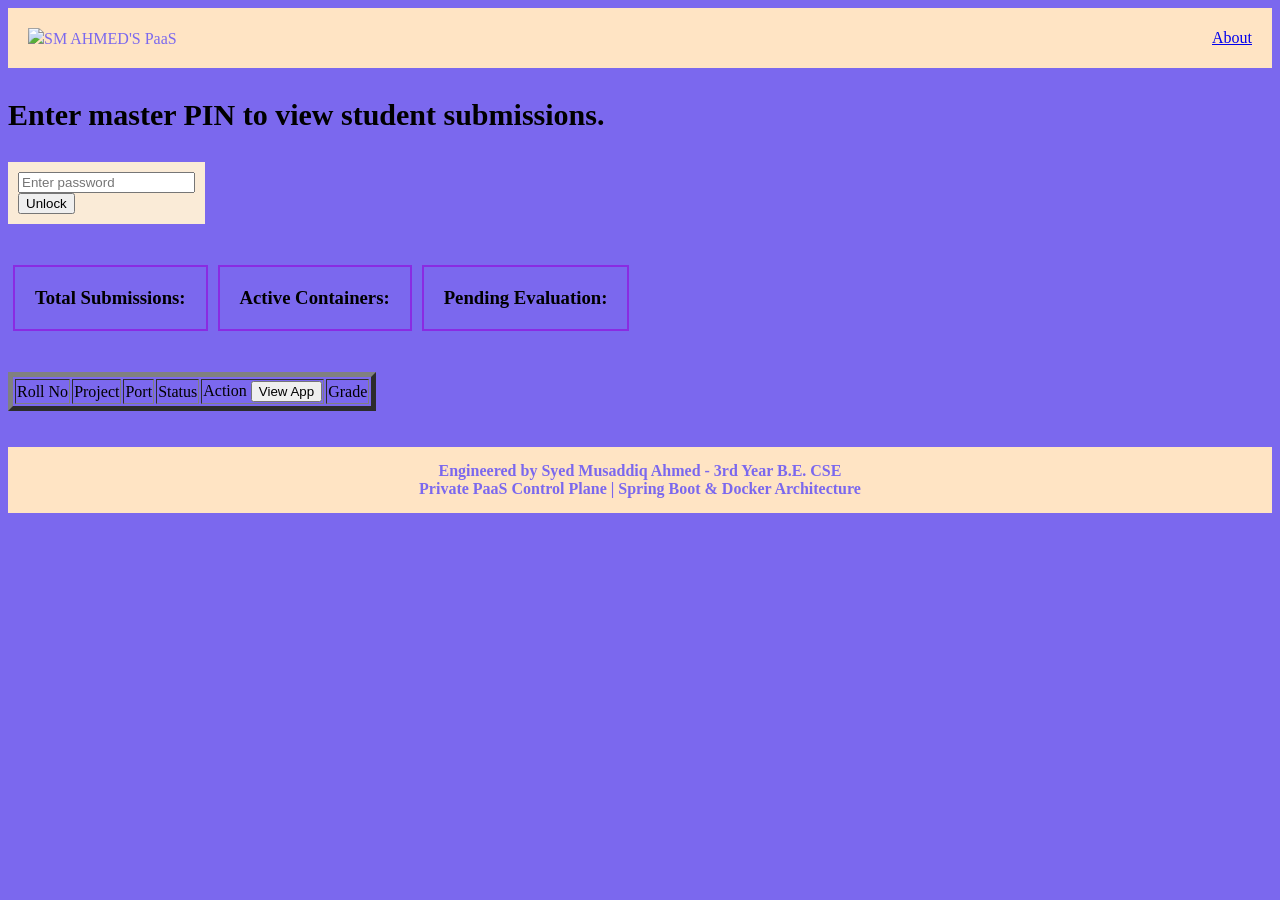
==== frontend/evaluator.html @ 71a65158 "Complete evaluator's page and PIN layout" ====
<!DOCTYPE html>
<html lang="en">
<head>
    <meta charset="UTF-8">
    <meta name="viewport" content="width=device-width, initial-scale=1.0">
    <title>Document</title>
    <link rel="stylesheet" href="evaluator.css">
</head>
<body>
    <nav> 
            <div class="logo">
                <img src="#">SM AHMED'S PaaS
            </img>
            </div>
            <div class="links">
                <a href="#">About</a>
            </div>  
    </nav>
   <p>Enter master PIN to view student submissions.</p>
    <div class="password">
        <input type="password" placeholder="Enter password">
        <br>
        <button id="loginBtn">Unlock</button>
    </div>
    <br><br>
    <section>
        <div class="values">
            <h3>Total Submissions:</h3>
            <h3>Active Containers:</h3>
            <h3>Pending Evaluation:</h3>
        </div>
    </section>
    <br><br>
    <table border= 5px solid blue>
        <tr>
            <td>Roll No</td>
            <td>Project</td>
            <td>Port</td>
            <td>Status</td>
            <td>Action
                <button>View App</button>
            </td>
            <td>Grade</td>
        </tr>
    </table>
    <br><br>
    <footer>
        Engineered by Syed Musaddiq Ahmed - 3rd Year B.E. CSE
        <br>
        Private PaaS Control Plane | Spring Boot & Docker Architecture
    </footer>
</body>
</html>
---- frontend/evaluator.css ----
body{
    background-color: mediumslateblue;
}
.password{
    padding: 10px;
    background-color: antiquewhite;
    height: fit-content;    
    width: fit-content;  
}
nav{
    display: flex;
    justify-content: space-between; 
    align-items: center;  
    background-color:bisque;
    color: mediumslateblue; 
    padding: 20px;
}
p{
    font-weight: 700;
    font-size: 30px;
}
.values{
    display: flex;
}
footer{
    font-weight: 700;
    background-color:bisque;
    color: mediumslateblue;
    text-align:center;
    padding: 15px;
}
section h3{
    padding: 20px;
    border: 2px solid blueviolet;
    margin: 5px;
}
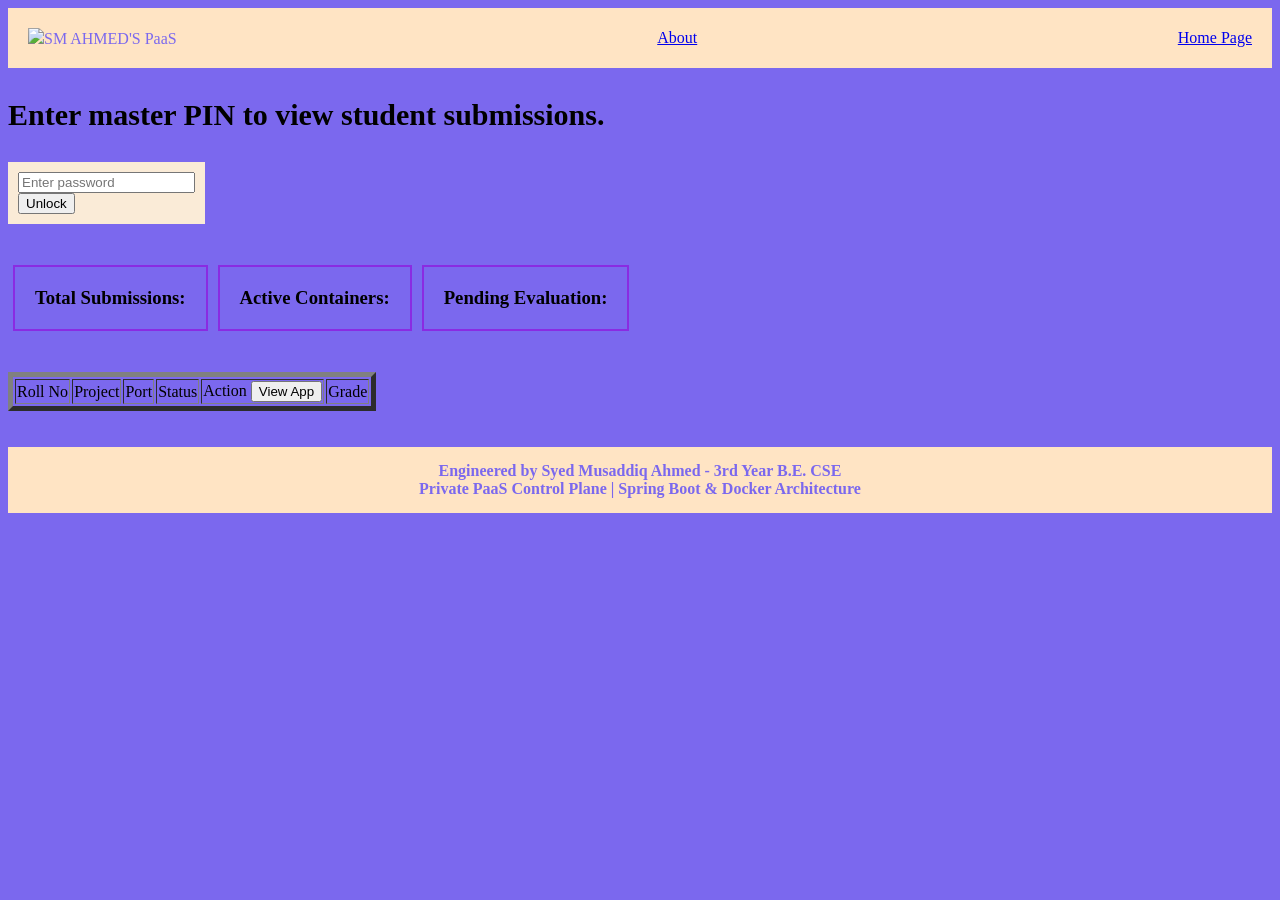
==== commit 9509527d: "Added .js file to consider functionality for upload validation" ====
--- a/frontend/evaluator.html
+++ b/frontend/evaluator.html
@@ -9,18 +9,20 @@
 <body>
     <nav> 
             <div class="logo">
-                <img src="#">SM AHMED'S PaaS
+            <img src="#">SM AHMED'S PaaS
             </img>
             </div>
             <div class="links">
                 <a href="#">About</a>
             </div>  
+            <a href="index.html">Home Page</a>
     </nav>
    <p>Enter master PIN to view student submissions.</p>
+
     <div class="password">
-        <input type="password" placeholder="Enter password">
+        <input type="password" id="evaluatorPin" placeholder="Enter password">
         <br>
-        <button id="loginBtn">Unlock</button>
+        <button onclick=unlockEvaluator() id="loginBtn">Unlock</button>
     </div>
     <br><br>
     <section>
@@ -49,5 +51,6 @@
         <br>
         Private PaaS Control Plane | Spring Boot & Docker Architecture
     </footer>
+    <script src="app.js"></script>
 </body>
 </html>
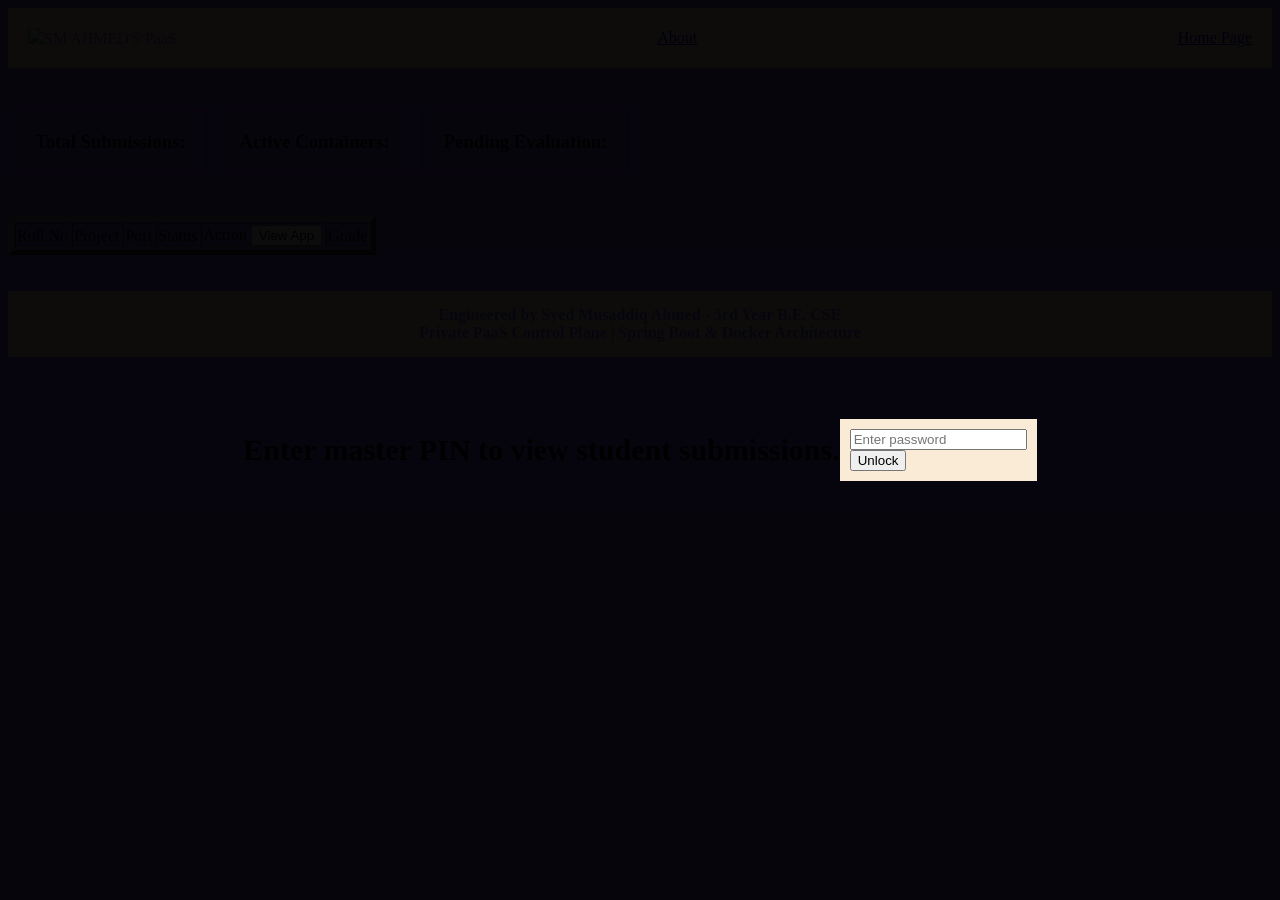
==== commit 9f4cb30d: "feat: linked index.html to student and evaluator pages" ====
--- a/frontend/evaluator.html
+++ b/frontend/evaluator.html
@@ -17,12 +17,13 @@
             </div>  
             <a href="index.html">Home Page</a>
     </nav>
-   <p>Enter master PIN to view student submissions.</p>
-
-    <div class="password">
-        <input type="password" id="evaluatorPin" placeholder="Enter password">
-        <br>
-        <button onclick=unlockEvaluator() id="loginBtn">Unlock</button>
+    <div id="modalOverlay">
+        <p>Enter master PIN to view student submissions.</p>
+        <div class="password">
+            <input type="password" id="evaluatorPin" placeholder="Enter password">
+            <br>
+            <button onclick=unlockEvaluator() id="loginBtn">Unlock</button>
+        </div>
     </div>
     <br><br>
     <section>
--- a/frontend/evaluator.css
+++ b/frontend/evaluator.css
@@ -33,4 +33,16 @@
     padding: 20px;
     border: 2px solid blueviolet;
     margin: 5px;
+}
+/* The wrapper div stretches across the entire screen */
+#modalOverlay {
+  position: fixed;
+  top: 0;
+  left: 0;
+  width: 100vw;
+  height: 100vh;
+  background-color: rgba(0, 0, 0, 0.95); /* Dims the dashboard behind it */
+  display: flex;
+  justify-content: center;
+  align-items: center;
 }
